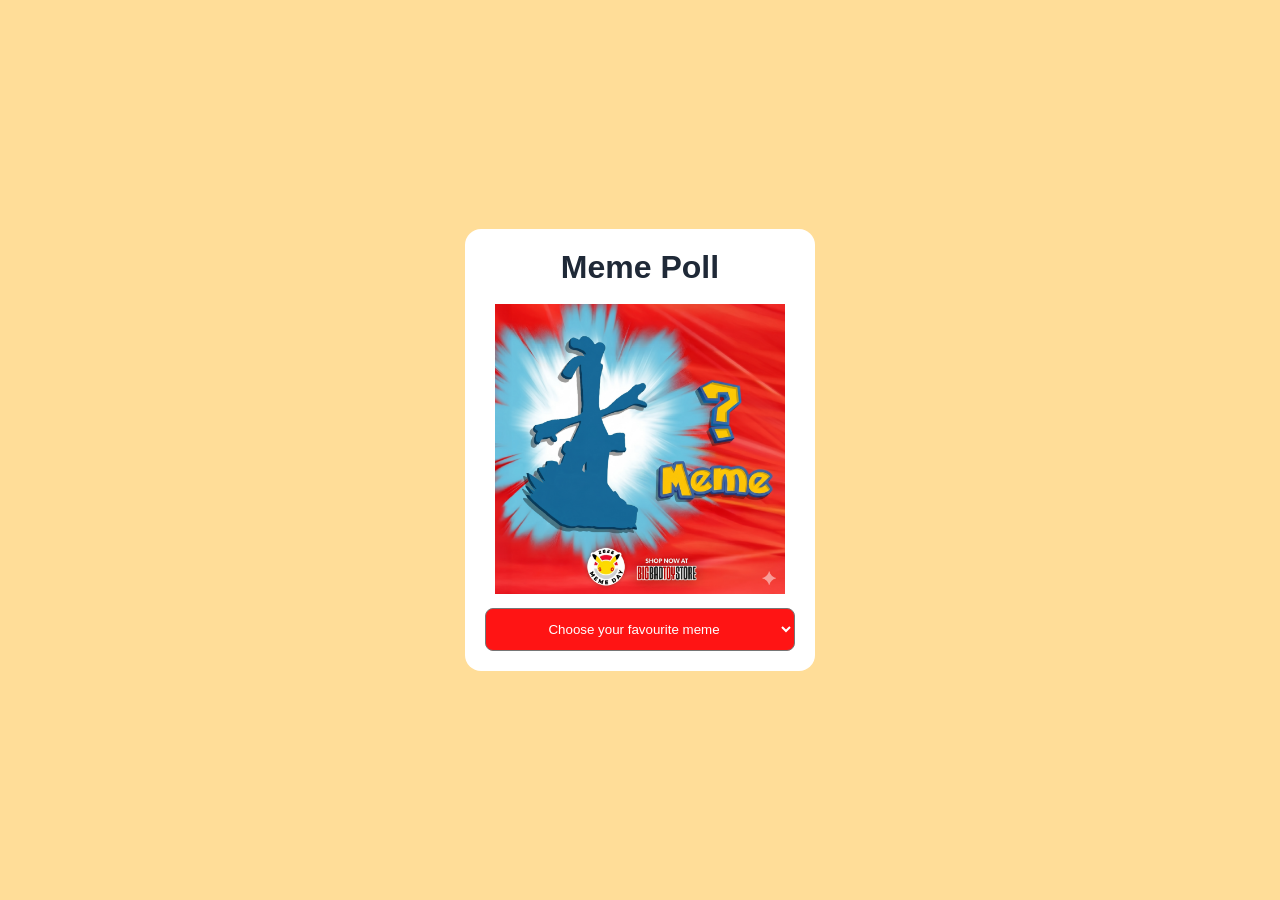
==== 03-events-proj/index.html @ d715f74f "learn: practice change event with select element" ====
<!DOCTYPE html>
<html lang="en">

<head>
    <meta charset="UTF-8">
    <meta name="viewport" content="width=device-width, initial-scale=1.0">
    <title>Document</title>
    <style>
        /* 1. RESET & CENTER THE PARENT CONTAINER */
        * {
            box-sizing: border-box;
            margin: 0;
            padding: 0;
        }
    
        body {
            font-family: 'Segoe UI', Tahoma, Geneva, Verdana, sans-serif;
            background-color: #ffdd98;
            /* Soft light gray background */
            min-height: 100vh;
            /* Take up full viewport height */
            display: flex;
            /* Enable Flexbox */
            justify-content: center;
            /* Centers horizontally */
            align-items: center;
            /* Centers vertically */
            padding: 20px;
        }
    
        /* 2. THE CARD STYLING */
        .card {
            padding: 20px;
            background-color: #ffffff;
            width: 100%;
            max-width: 350px;
            /* Prevents card from stretching too wide */
            border-radius: 16px;
            /* Sleek, modern rounded corners */
           
      
        }
    
      
    
        /* 4. INNER CARD COMPONENTS */
        .card-image {
            width: 100%;
            
            padding: 10px;
            object-fit: cover;
            /* Prevents image distortion */
        }
    
        .card-content {
            padding: 24px;
        }
    
        .card-title {
            
            font-size: 2rem;
            color: #1f2937;
            /* Deep dark gray for high readability */
            margin-bottom: 8px;
            font-weight: 800;
            text-align: center;
        }
    
        
    
        .select1 {
            display: inline-block;
            width: 100%;
            background-color: #ff1414;
            color: #ffffff;
            text-align: center;
            padding: 12px;
            text-decoration: none;
            border-radius: 8px;
            font-weight: 500;
            transition: background-color 0.2s ease;
        }
    
        .select:hover {
            background-color: #cf1e1e;
            /* Darker blue shade on button hover */
        }
    </style>
</head>

<body>
    <!--Note-  drop down is termed as option in html -->
<div class="card">
    <h2 class="card-title">Meme Poll </h2>

    <img src="./image/reveal.jpg" class="card-image" alt="IMG">
      <select class="select1">
        <option selected disabled >Choose your favourite meme</option>
        <option value="Hakla-Srk">Hakla Srk</option>
        <option value="Suja-Salman">Suja Salman</option>
        <option value="Banana-Akki">Banana Akki</option>
        <option value="Vimal-Ajay">Vimal-Ajay</option>
      </select>
</div>

</div>



    <script src="script.js"></script>
</body>

</html>
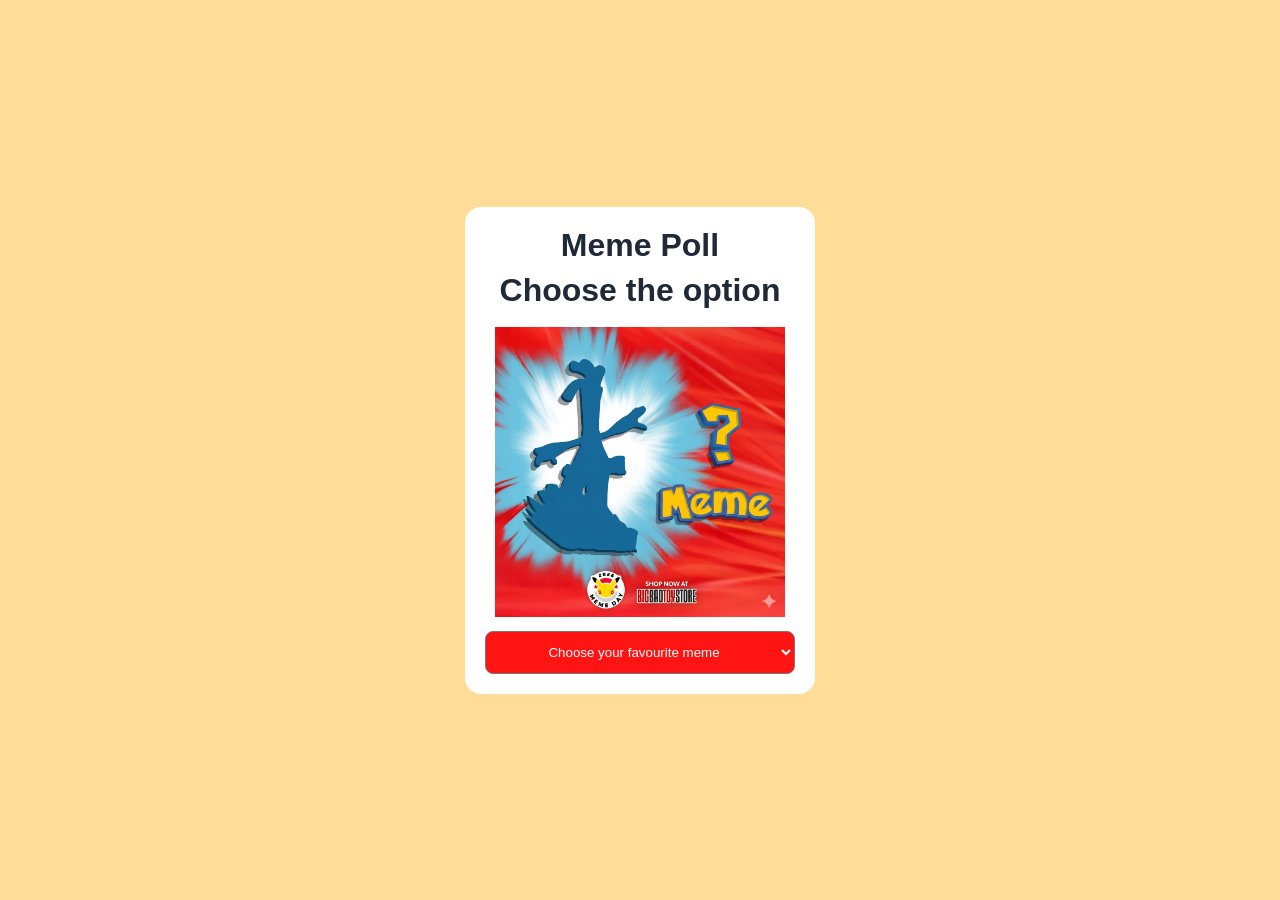
==== commit fc122e38: "feat: build dynamic profile card generator with image preview" ====
--- a/03-events-proj/index.html
+++ b/03-events-proj/index.html
@@ -56,7 +56,7 @@
             padding: 24px;
         }
     
-        .card-title {
+        .card-title, #name{
             
             font-size: 2rem;
             color: #1f2937;
@@ -92,6 +92,7 @@
     <!--Note-  drop down is termed as option in html -->
 <div class="card">
     <h2 class="card-title">Meme Poll </h2>
+    <h2 id="name">Choose the option</h2>
 
     <img src="./image/reveal.jpg" class="card-image" alt="IMG">
       <select class="select1">
